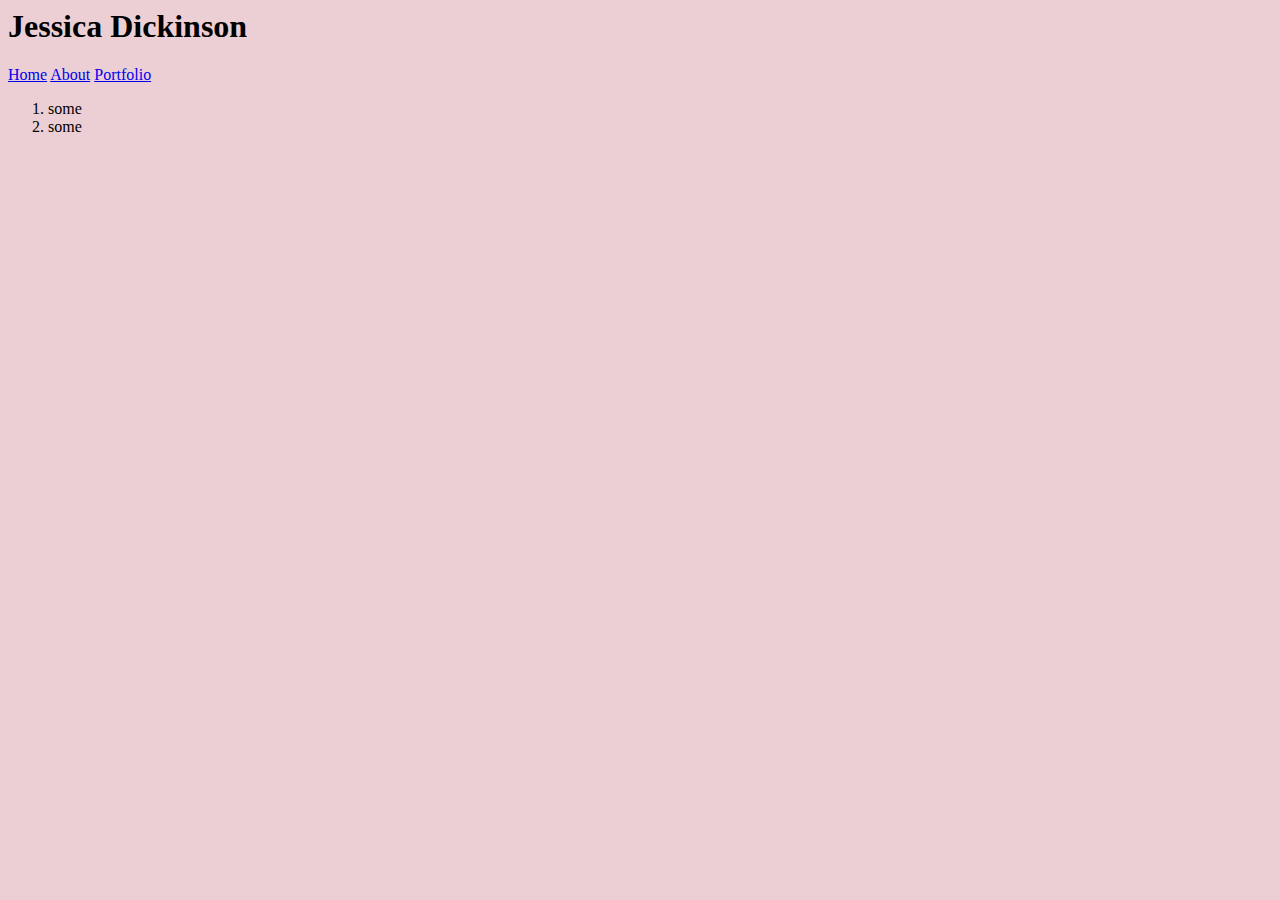
==== about.html @ 1c3de5ea "added a css link to every head. Also added a basic layout to index and about" ====
<!-- this is the second page of my personal site-->

<html>
  <head>
    <link rel="stylesheet" href="style.css">
    <title>Jessica Dickinson</title>
  </head>

  <header>
    <h1>Jessica Dickinson</h1>
    <nav>
      <a href="./index.html" >Home</a>
      <a href="./about.html" >About</a>
      <a href="./portfolio.html">Portfolio</a>
    </nav>
</header>

  <body>
    <main>
      <section>
        <ol>
          <li>some</li>
          <li>some</li>
        </ol>
        <img src="" alt="" height="" width="">
      </section>
    </main>

  </body>
</html>
---- style.css ----
body {
  background-color: rgb(236, 207, 212);
}
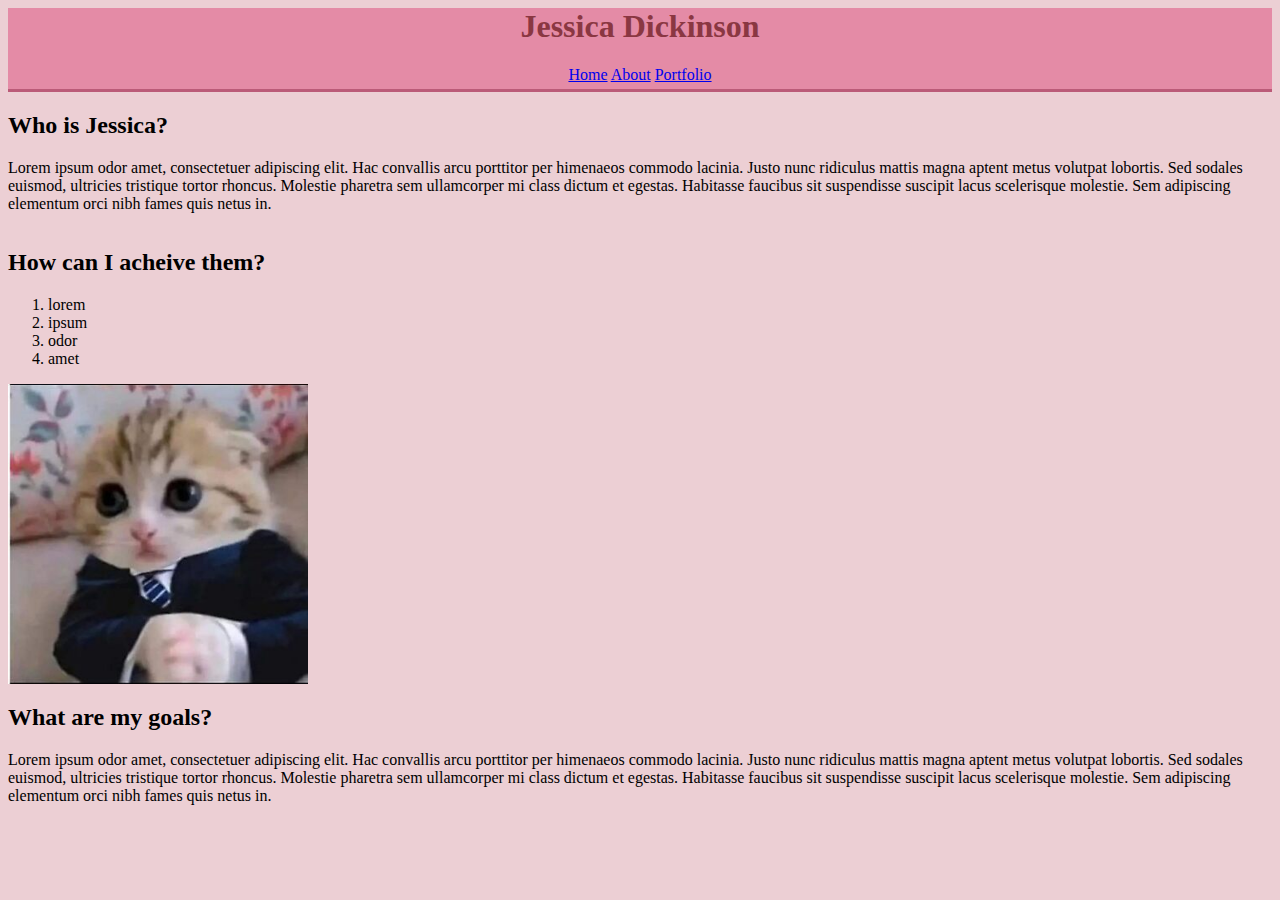
==== commit 577b1f3a: "added image to about.html, added a read me.md, and reorganized about.html." ====
--- a/about.html
+++ b/about.html
@@ -18,12 +18,32 @@
   <body>
     <main>
       <section>
-        <ol>
-          <li>some</li>
-          <li>some</li>
-        </ol>
+        <h2>Who is Jessica?</h2>
+          <p>Lorem ipsum odor amet, consectetuer adipiscing elit. Hac convallis arcu porttitor per himenaeos commodo lacinia. Justo nunc ridiculus mattis magna aptent metus volutpat lobortis. Sed sodales euismod, ultricies tristique tortor rhoncus. Molestie pharetra sem ullamcorper mi class dictum et egestas. Habitasse faucibus sit suspendisse suscipit lacus scelerisque molestie. Sem adipiscing elementum orci nibh fames quis netus in.</p>
         <img src="" alt="" height="" width="">
       </section>
+      
+      <section>
+        <h2>How can I acheive them?</h2>
+          <ol>
+            <li>lorem</li>
+            <li>ipsum</li>
+            <li>odor</li>
+            <li>amet</li>
+          </ol>
+      </section>
+
+      <section id="cat-image2">
+        <img src="./cat2.jpeg" alt="kitten in a suit" width="300" height="300">
+      </section>
+
+      <section>
+        <h2>What are my goals?</h2>
+        <p>Lorem ipsum odor amet, consectetuer adipiscing elit. Hac convallis arcu porttitor per himenaeos commodo lacinia. Justo nunc ridiculus mattis magna aptent metus volutpat lobortis. Sed sodales euismod, ultricies tristique tortor rhoncus. Molestie pharetra sem ullamcorper mi class dictum et egestas. Habitasse faucibus sit suspendisse suscipit lacus scelerisque molestie. Sem adipiscing elementum orci nibh fames quis netus in.</p>
+      </section>
+
+      
+
     </main>
 
   </body>
--- a/style.css
+++ b/style.css
@@ -1,3 +1,17 @@
 body {
   background-color: rgb(236, 207, 212);
 }
+
+header {
+  background-color: rgb(228, 139, 166);
+  color: rgb(138, 55, 66);
+  text-align: center;
+  border-bottom: 3px solid rgb(187, 91, 120);
+  padding-bottom: 5px;
+}
+
+.cat-image2 {
+  margin: right 100px;;
+    margin-left: auto;
+    display:block;
+}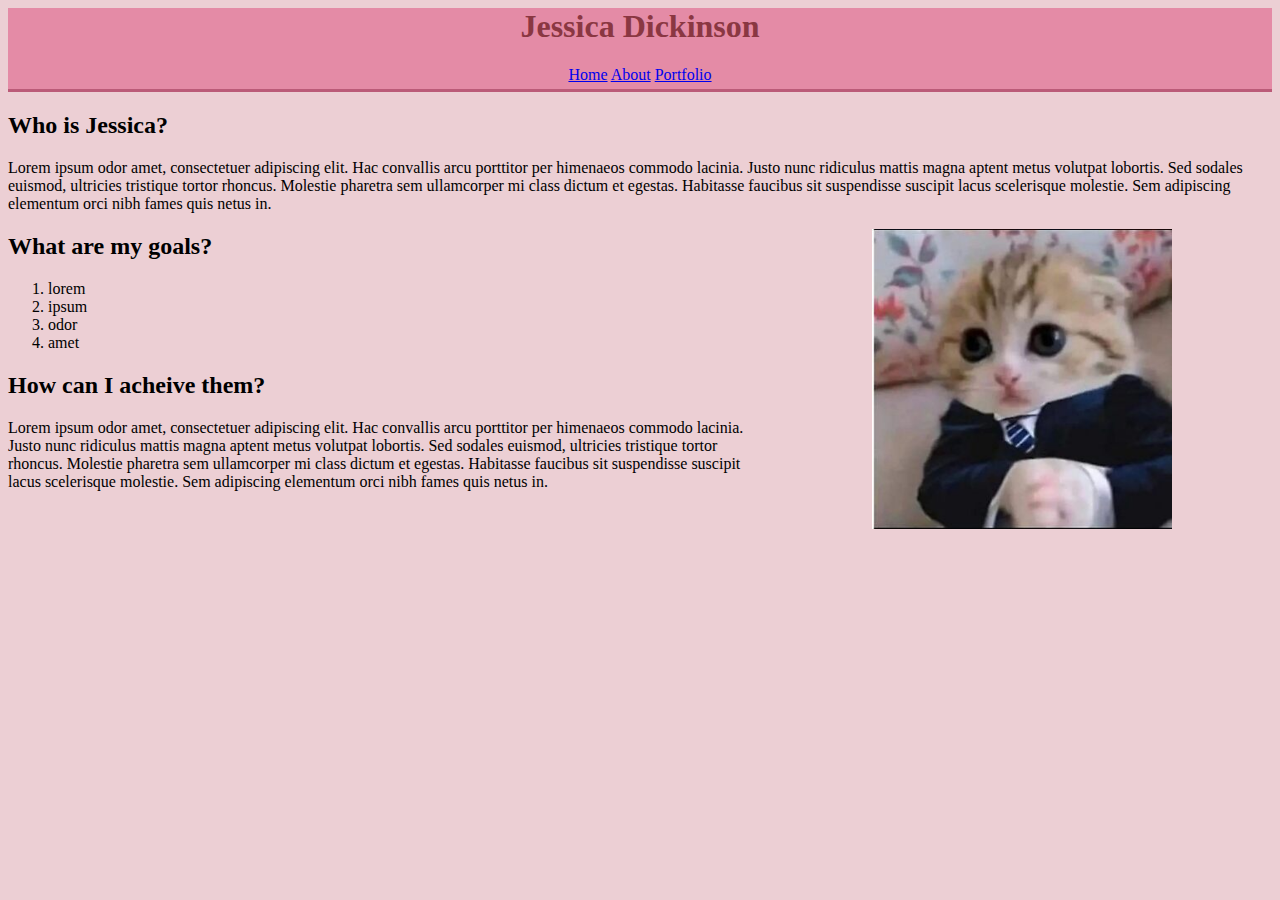
==== commit 0a922be9: "Figured out how to change the location of an image on the screen" ====
--- a/about.html
+++ b/about.html
@@ -20,11 +20,17 @@
       <section>
         <h2>Who is Jessica?</h2>
           <p>Lorem ipsum odor amet, consectetuer adipiscing elit. Hac convallis arcu porttitor per himenaeos commodo lacinia. Justo nunc ridiculus mattis magna aptent metus volutpat lobortis. Sed sodales euismod, ultricies tristique tortor rhoncus. Molestie pharetra sem ullamcorper mi class dictum et egestas. Habitasse faucibus sit suspendisse suscipit lacus scelerisque molestie. Sem adipiscing elementum orci nibh fames quis netus in.</p>
-        <img src="" alt="" height="" width="">
       </section>
-      
+
+       <!-- I was allowed to move the image by changing the measurements. Do not be afraid to try things!-->
+       <section id="cat-image2">
+        <div class="cat-image2">
+         <img src="./cat2.jpeg" alt="kitten in a suit" width="300" height="300">
+       </div>
+       </section>
+       
       <section>
-        <h2>How can I acheive them?</h2>
+        <h2>What are my goals?</h2>
           <ol>
             <li>lorem</li>
             <li>ipsum</li>
@@ -33,12 +39,9 @@
           </ol>
       </section>
 
-      <section id="cat-image2">
-        <img src="./cat2.jpeg" alt="kitten in a suit" width="300" height="300">
-      </section>
 
       <section>
-        <h2>What are my goals?</h2>
+        <h2>How can I acheive them?</h2>
         <p>Lorem ipsum odor amet, consectetuer adipiscing elit. Hac convallis arcu porttitor per himenaeos commodo lacinia. Justo nunc ridiculus mattis magna aptent metus volutpat lobortis. Sed sodales euismod, ultricies tristique tortor rhoncus. Molestie pharetra sem ullamcorper mi class dictum et egestas. Habitasse faucibus sit suspendisse suscipit lacus scelerisque molestie. Sem adipiscing elementum orci nibh fames quis netus in.</p>
       </section>
 
--- a/style.css
+++ b/style.css
@@ -10,8 +10,16 @@
   padding-bottom: 5px;
 }
 
-.cat-image2 {
-  margin: right 100px;;
-    margin-left: auto;
-    display:block;
-}+<!-- i just want to change the way the photo is positioned, but I am struggling> 
+
+.cat-image2{
+  width: 100px;
+  display: inline-flex;
+      }
+  
+    .cat-image2 img{
+      margin: auto 100px;
+      float: right;
+      width: 300px;
+      height: 300px;
+  }